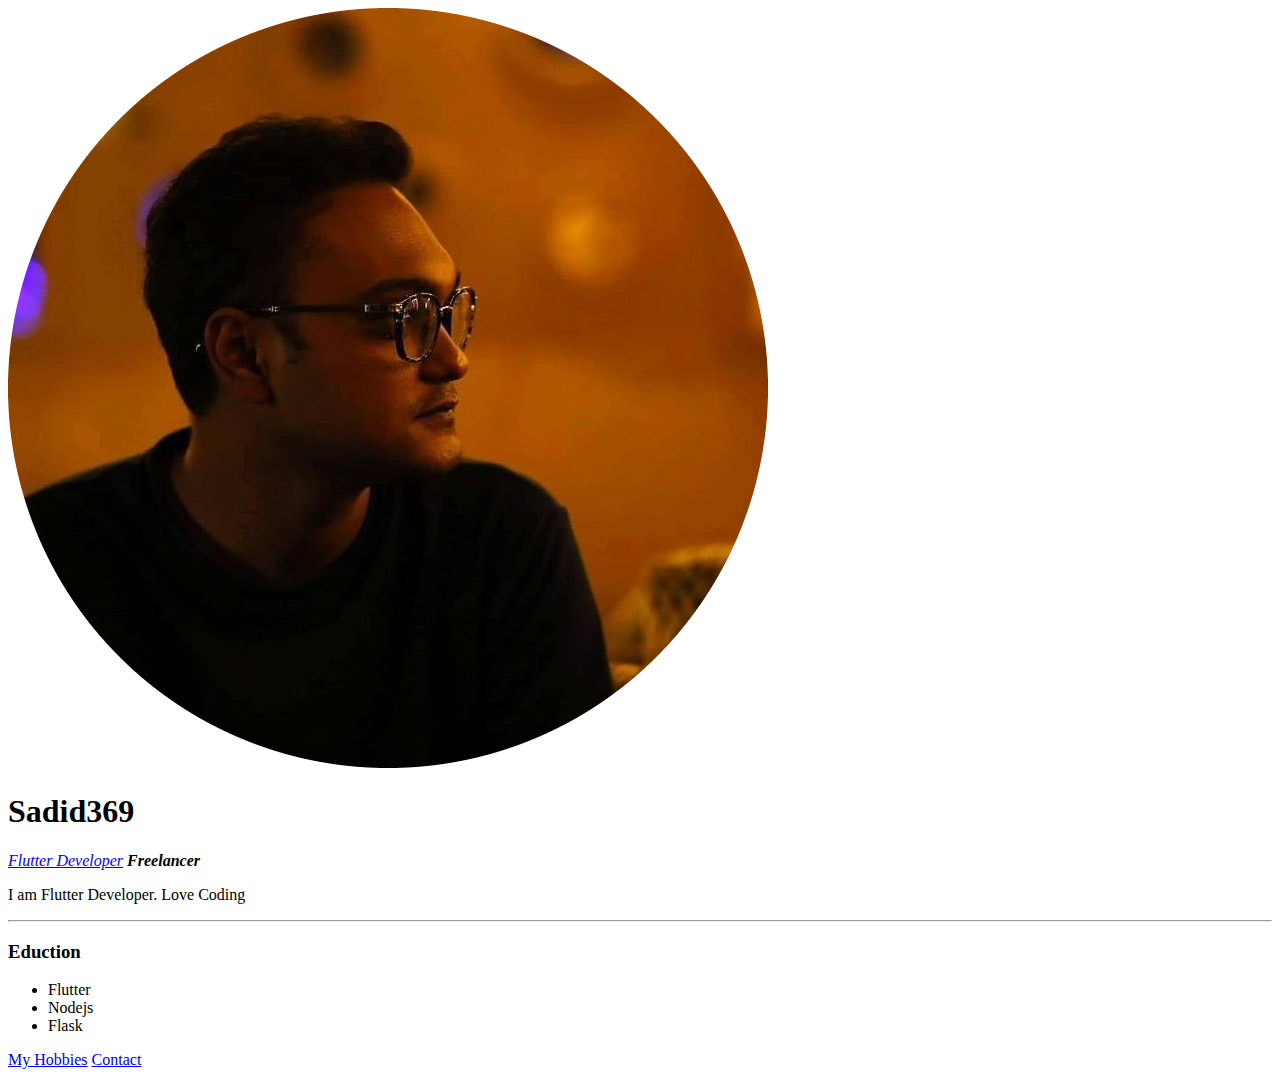
==== HTML - Personal Site/index.html @ 7fa7879c "first commit" ====
<!DOCTYPE html>
<html lang="en">
  <head>
    <meta charset="UTF-8" />
    <meta http-equiv="X-UA-Compatible" content="IE=edge" />
    <meta name="viewport" content="width=device-width, initial-scale=1.0" />
    <title>Sadid's Personal Site</title>
  </head>
  <body>
    <img src="images/sadid.png" alt="Sadid profile picture" />
    <h1>Sadid369</h1>
    <p>
      <em
        ><a href="https://twitter.com/sadid_369">Flutter Developer</a>
        <strong>Freelancer</strong></em
      >
    </p>
    <p>I am Flutter Developer. Love Coding</p>
    <hr />
    <h3>Eduction</h3>
    <ul>
      <li>Flutter</li>
      <li>Nodejs</li>
      <li>Flask</li>
    </ul>
    <a href="hobbies.html">My Hobbies</a>
    <a href="contact.html">Contact</a>
  </body>
</html>
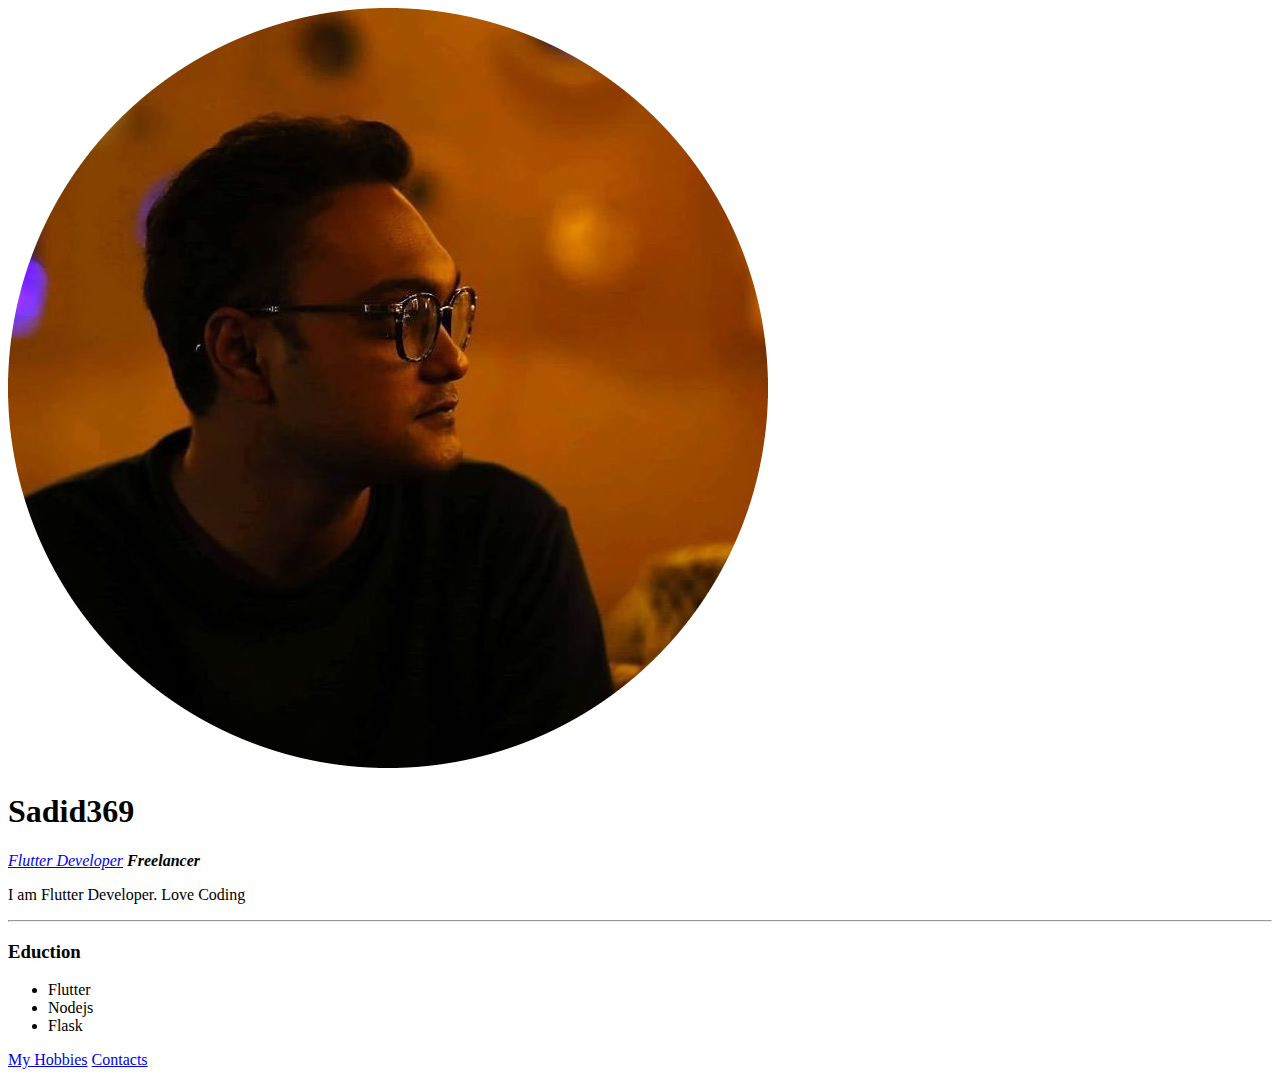
==== commit c27b3cf8: "@3/06/2022 start- 03 Intermediate HTML" ====
--- a/HTML - Personal Site/index.html
+++ b/HTML - Personal Site/index.html
@@ -24,6 +24,6 @@
       <li>Flask</li>
     </ul>
     <a href="hobbies.html">My Hobbies</a>
-    <a href="contact.html">Contact</a>
+    <a href="contact.html">Contacts</a>
   </body>
 </html>
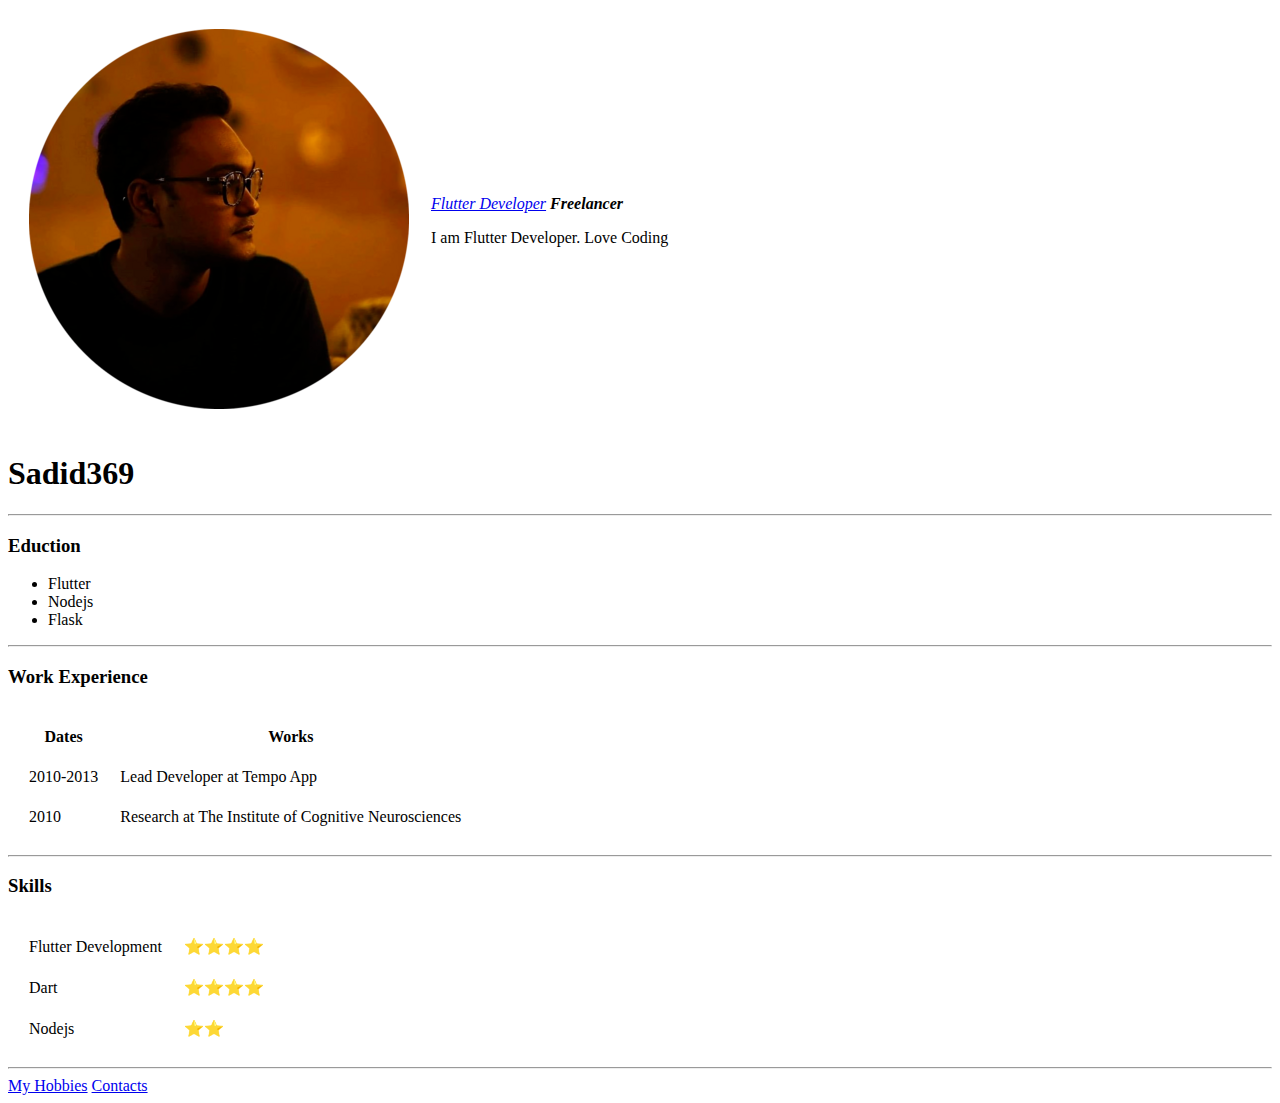
==== commit 5504c7d0: "@6/6/2022 @HTML FROMS" ====
--- a/HTML - Personal Site/index.html
+++ b/HTML - Personal Site/index.html
@@ -6,16 +6,24 @@
     <meta name="viewport" content="width=device-width, initial-scale=1.0" />
     <title>Sadid's Personal Site</title>
   </head>
+
   <body>
-    <img src="images/sadid.png" alt="Sadid profile picture" />
+    <table cellspacing="20">
+      <tr>
+        <td><img src="images/sadid.png" alt="Sadid profile picture" /></td>
+        <td>
+          <p>
+            <em
+              ><a href="https://twitter.com/sadid_369">Flutter Developer</a>
+              <strong>Freelancer</strong></em
+            >
+          </p>
+          <p>I am Flutter Developer. Love Coding</p>
+        </td>
+      </tr>
+    </table>
     <h1>Sadid369</h1>
-    <p>
-      <em
-        ><a href="https://twitter.com/sadid_369">Flutter Developer</a>
-        <strong>Freelancer</strong></em
-      >
-    </p>
-    <p>I am Flutter Developer. Love Coding</p>
+
     <hr />
     <h3>Eduction</h3>
     <ul>
@@ -23,6 +31,47 @@
       <li>Nodejs</li>
       <li>Flask</li>
     </ul>
+    <hr />
+    <h3>Work Experience</h3>
+
+    <table cellspacing="20">
+      <thead>
+        <tr>
+          <th>Dates</th>
+          <th>Works</th>
+        </tr>
+      </thead>
+      <tbody>
+        <tr>
+          <td>2010-2013</td>
+          <td>Lead Developer at Tempo App</td>
+        </tr>
+        <tr>
+          <td>2010</td>
+          <td>Research at The Institute of Cognitive Neurosciences</td>
+        </tr>
+      </tbody>
+    </table>
+    <hr />
+    <h3>Skills</h3>
+
+    <table cellspacing="20">
+      <tr>
+        <td>Flutter Development</td>
+        <td>⭐⭐⭐⭐</td>
+      </tr>
+
+      <tr>
+        <td>Dart</td>
+        <td>⭐⭐⭐⭐</td>
+      </tr>
+      <tr>
+        <td>Nodejs</td>
+        <td>⭐⭐</td>
+      </tr>
+    </table>
+
+    <hr />
     <a href="hobbies.html">My Hobbies</a>
     <a href="contact.html">Contacts</a>
   </body>
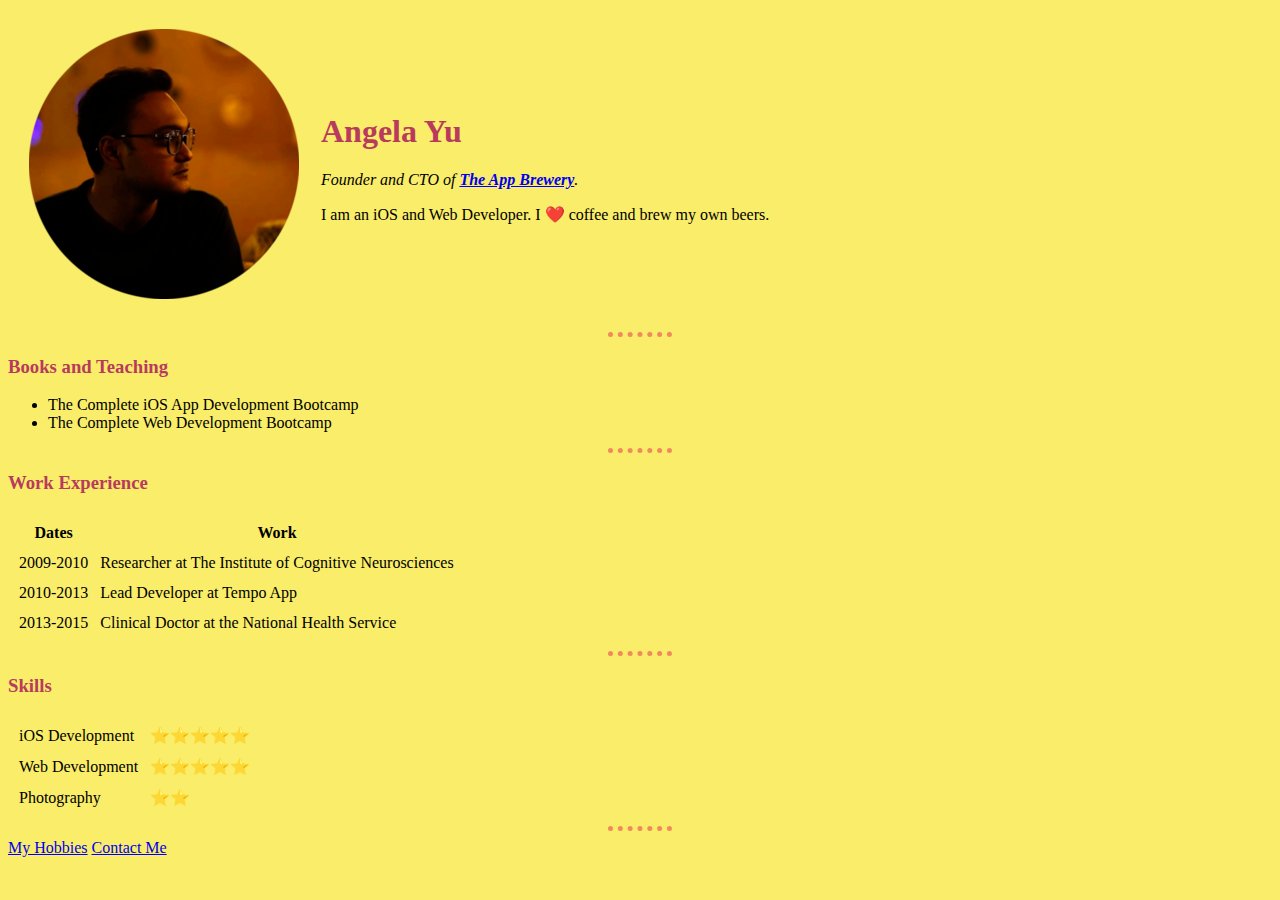
==== commit 53015b7d: "@10/06/2022 @css intermidiate" ====
--- a/HTML - Personal Site/index.html
+++ b/HTML - Personal Site/index.html
@@ -1,78 +1,81 @@
 <!DOCTYPE html>
-<html lang="en">
+<html>
   <head>
-    <meta charset="UTF-8" />
-    <meta http-equiv="X-UA-Compatible" content="IE=edge" />
-    <meta name="viewport" content="width=device-width, initial-scale=1.0" />
-    <title>Sadid's Personal Site</title>
+    <meta charset="utf-8" />
+    <title>Angela's Personal Site</title>
+    <link rel="stylesheet" href="css/styles.css" />
   </head>
 
   <body>
     <table cellspacing="20">
       <tr>
-        <td><img src="images/sadid.png" alt="Sadid profile picture" /></td>
+        <td><img src="images/sadid.png" alt="angela profile picture" /></td>
         <td>
+          <h1>Angela Yu</h1>
           <p>
             <em
-              ><a href="https://twitter.com/sadid_369">Flutter Developer</a>
-              <strong>Freelancer</strong></em
+              >Founder and CTO of
+              <strong
+                ><a href="https://www.appbrewery.co/"
+                  >The App Brewery</a
+                ></strong
+              >.</em
             >
           </p>
-          <p>I am Flutter Developer. Love Coding</p>
+          <p>
+            I am an iOS and Web Developer. I ❤️ coffee and brew my own beers.
+          </p>
         </td>
       </tr>
     </table>
-    <h1>Sadid369</h1>
-
     <hr />
-    <h3>Eduction</h3>
+    <h3>Books and Teaching</h3>
     <ul>
-      <li>Flutter</li>
-      <li>Nodejs</li>
-      <li>Flask</li>
+      <li>The Complete iOS App Development Bootcamp</li>
+      <li>The Complete Web Development Bootcamp</li>
     </ul>
     <hr />
     <h3>Work Experience</h3>
-
-    <table cellspacing="20">
+    <table cellspacing="10">
       <thead>
         <tr>
           <th>Dates</th>
-          <th>Works</th>
+          <th>Work</th>
         </tr>
       </thead>
       <tbody>
+        <tr>
+          <td>2009-2010</td>
+          <td>Researcher at The Institute of Cognitive Neurosciences</td>
+        </tr>
         <tr>
           <td>2010-2013</td>
           <td>Lead Developer at Tempo App</td>
         </tr>
         <tr>
-          <td>2010</td>
-          <td>Research at The Institute of Cognitive Neurosciences</td>
+          <td>2013-2015</td>
+          <td>Clinical Doctor at the National Health Service</td>
         </tr>
       </tbody>
     </table>
     <hr />
     <h3>Skills</h3>
-
-    <table cellspacing="20">
+    <table cellspacing="10">
       <tr>
-        <td>Flutter Development</td>
-        <td>⭐⭐⭐⭐</td>
-      </tr>
-
-      <tr>
-        <td>Dart</td>
-        <td>⭐⭐⭐⭐</td>
+        <td>iOS Development</td>
+        <td>⭐️⭐️⭐️⭐️⭐️</td>
       </tr>
       <tr>
-        <td>Nodejs</td>
-        <td>⭐⭐</td>
+        <td>Web Development</td>
+        <td>⭐️⭐️⭐️⭐️⭐️</td>
+      </tr>
+      <tr>
+        <td>Photography</td>
+        <td>⭐️⭐️</td>
       </tr>
     </table>
-
     <hr />
     <a href="hobbies.html">My Hobbies</a>
-    <a href="contact.html">Contacts</a>
+    <a href="contact-me.html">Contact Me</a>
   </body>
 </html>
--- a/HTML - Personal Site/css/styles.css
+++ b/HTML - Personal Site/css/styles.css
@@ -0,0 +1,17 @@
+body {
+  background-color: #f9ed69;
+}
+hr {
+  border-style: none;
+  border-top-style: dotted;
+  border-color: #f08a5d;
+  border-width: 5px;
+  width: 5%;
+}
+
+h1 {
+  color: #b83b5e;
+}
+h3 {
+  color: #b83b5e;
+}
